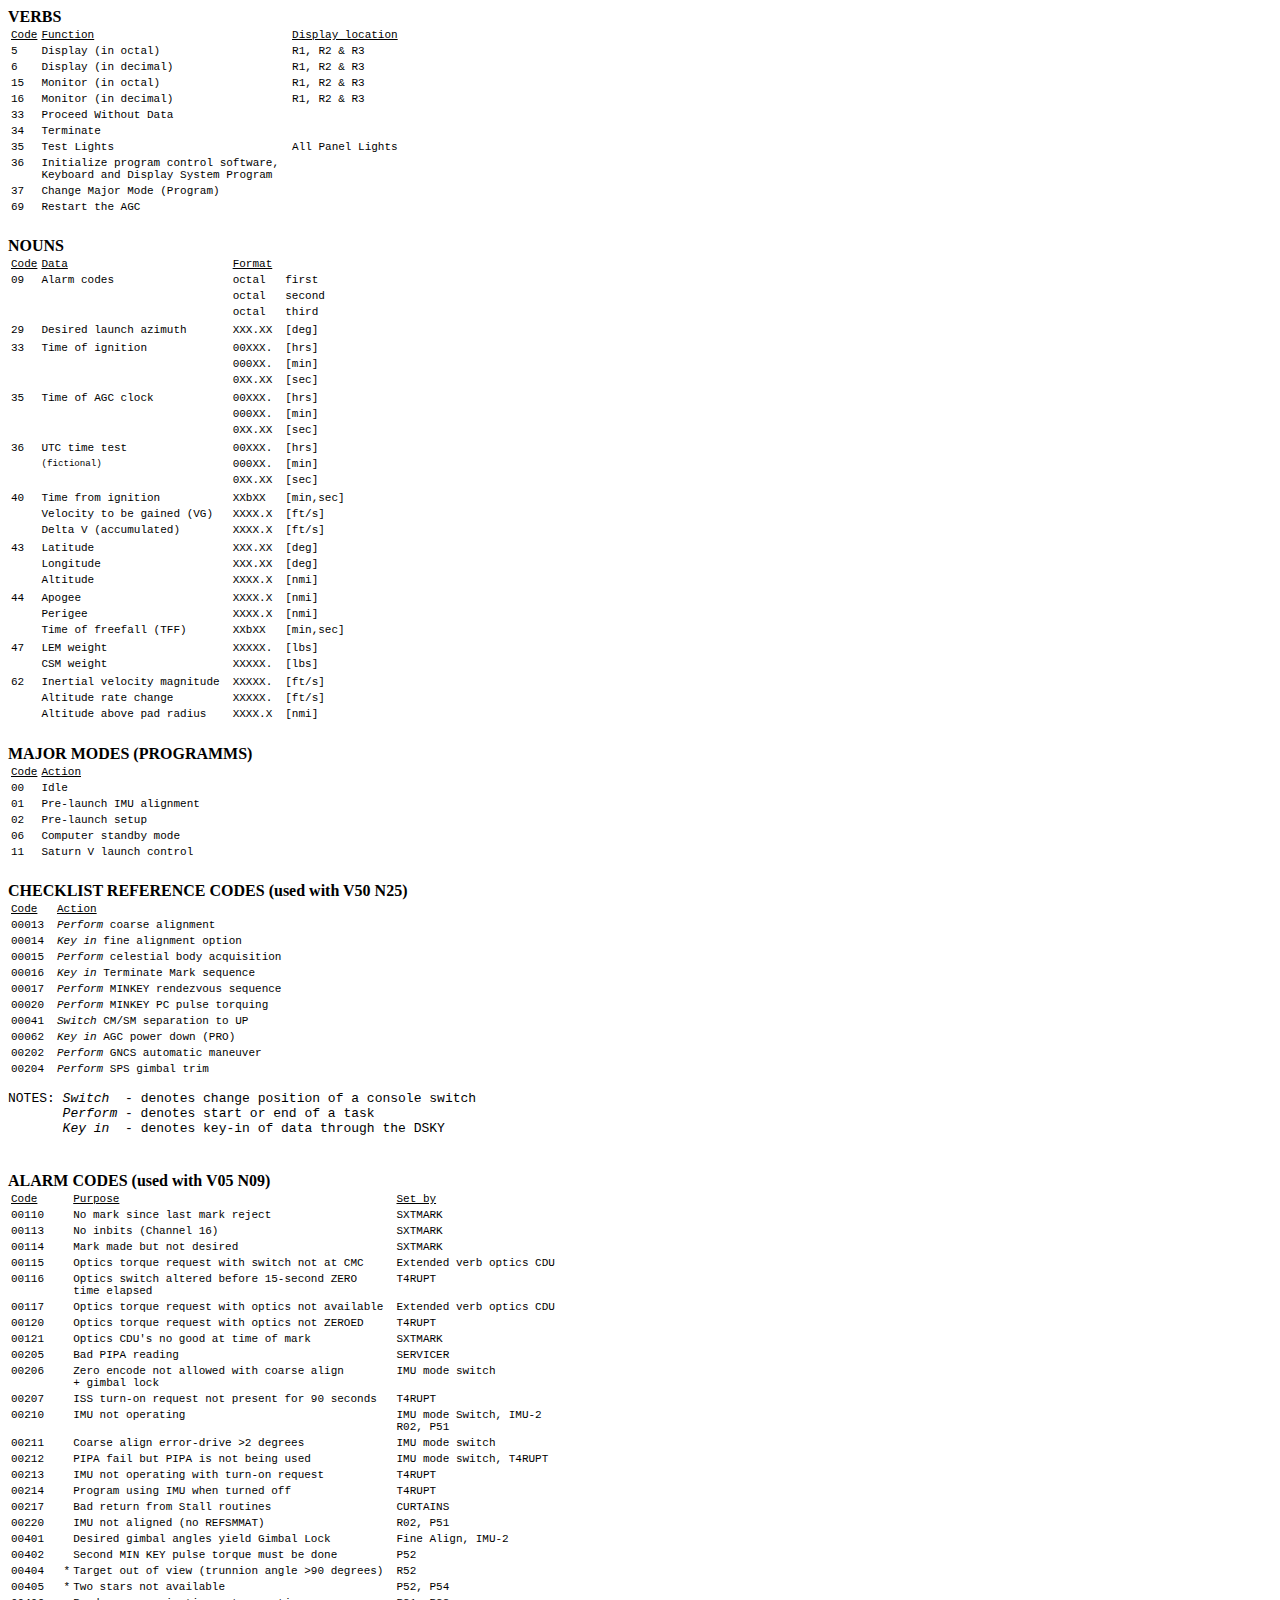
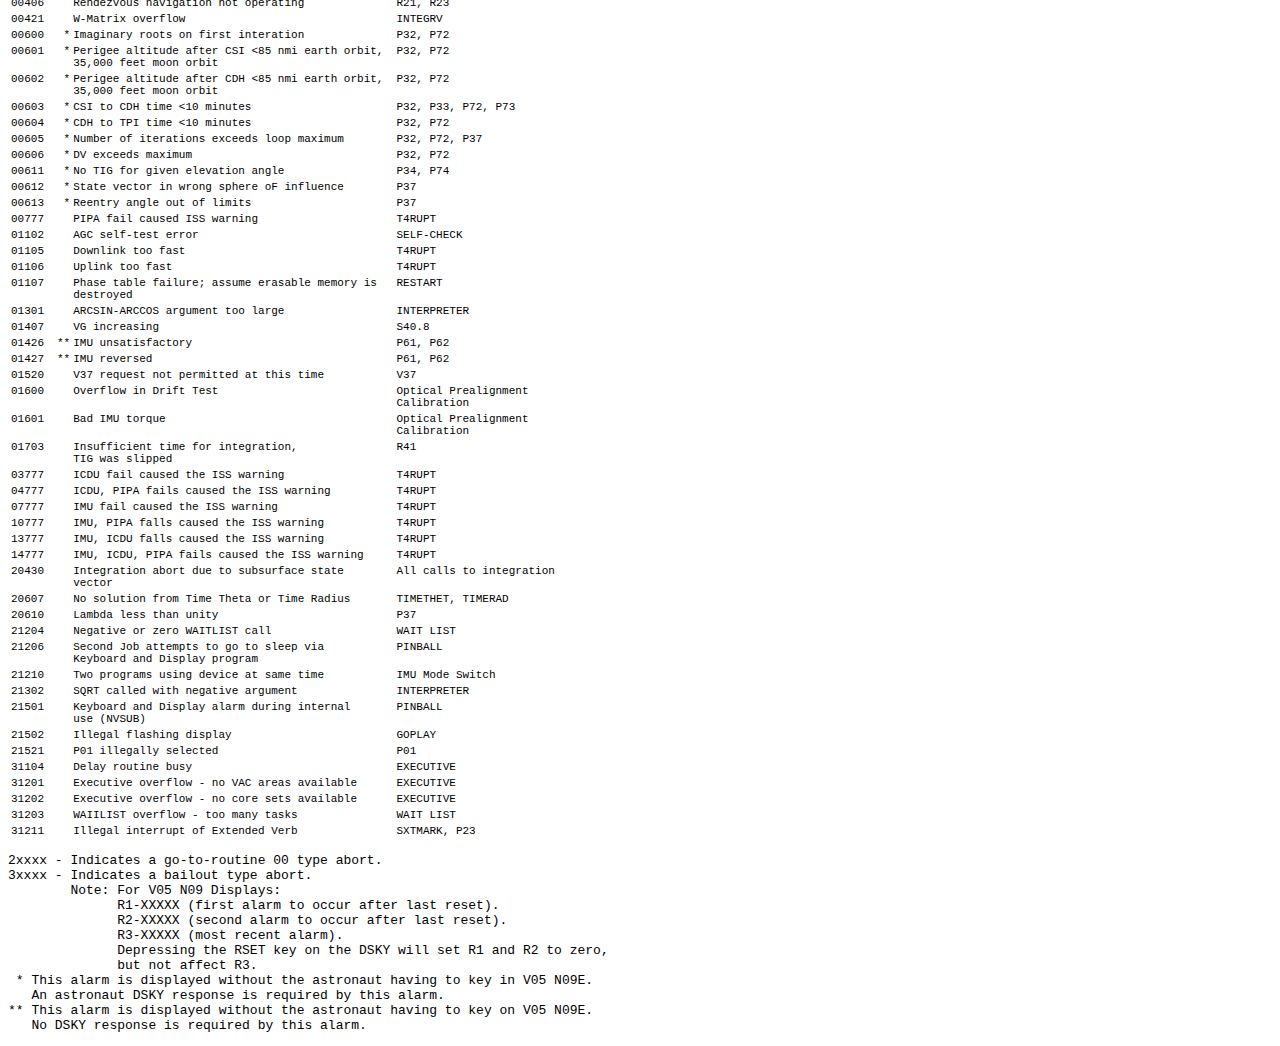
==== resource/qapp/agc/help.html @ 5dbd34b4 "1st test commit" ====
<!DOCTYPE HTML PUBLIC "-//W3C//DTD HTML 4.01 Transitional//EN">
<html>
  <head>
  <meta http-equiv="content-type" content="text/html; charset=utf-8">
  <title>AGC Help</title>
  </head>
  <style>
    h1,h2,h3,h4 { margin-bottom: 0px }
    tr:hover { background-color: #ffff99; }
    th { font-family:courier; font-size: 11; font-weight:normal; text-decoration:underline; text-align: left; }
    td { font-family:courier; font-size: 11; vertical-align: top; padding-right: 10px; }
    .r { text-align: right; padding-right: 0px; }
    .len:after { content: '[nmi]'; }
    .spd:after { content: '[ft/s]'; }
    .mas:after { content: '[lbs]'; }
  </style>
  <body>

    <h4>VERBS</h4>
    <table>
        <tr><th>Code</th><th>Function</th><th>Display location</th></tr>

        <tr><td>5</td><td>Display (in octal)</td><td>R1, R2 &amp; R3</td></tr>
        <tr><td>6</td><td>Display (in decimal)</td><td>R1, R2 &amp; R3</td></tr>
        <tr><td>15</td><td>Monitor (in octal)</td><td>R1, R2 &amp; R3</td></tr>
        <tr><td>16</td><td>Monitor (in decimal)</td><td>R1, R2 &amp; R3</td></tr>

        <tr><td>33</td><td>Proceed Without Data</td><td></td></tr>
        <tr><td>34</td><td>Terminate</td><td></td></tr>

        <tr><td>35</td><td>Test Lights</td><td>All  Panel Lights</td></tr>
        <tr><td>36</td><td>Initialize program control software,<br/>
                           Keyboard and Display System Program</td><td></td></tr>
        <tr><td>37</td><td>Change Major Mode (Program)</td><td></td></tr>
        <tr><td>69</td><td>Restart the AGC</td><td></td></tr>
    </table>

    <h4>NOUNS</h4>
    <table>
      <thead>
        <tr><th>Code</th><th>Data</th><th>Format</th></tr>
      </thead>
      <tbody>
        <tr><td>09</td><td>Alarm codes</td><td>octal</td><td>first</td></tr>
        <tr><td>  </td><td>           </td><td>octal</td><td>second</td></tr>
        <tr><td>  </td><td>           </td><td>octal</td><td>third</td></tr>
        <tr/>
        <tr><td>29</td><td>Desired launch azimuth</td><td>XXX.XX</td><td>[deg]</td></tr>
        <tr/>
        <tr><td>33</td><td>Time of ignition</td><td>00XXX.</td><td>[hrs]</td></tr>
        <tr><td>  </td><td>                </td><td>000XX.</td><td>[min]</td></tr>
        <tr><td>  </td><td>                </td><td>0XX.XX</td><td>[sec]</td></tr>
        <tr/>
        <tr><td>35</td><td>Time of AGC clock</td><td>00XXX.</td><td>[hrs]</td></tr>
        <tr><td>  </td><td>                 </td><td>000XX.</td><td>[min]</td></tr>
        <tr><td>  </td><td>                 </td><td>0XX.XX</td><td>[sec]</td></tr>
        <tr/>
        <tr><td>36</td><td>UTC time test             </td><td>00XXX.</td><td>[hrs]</td></tr>
        <tr><td>  </td><td><small>(fictional)</small></td><td>000XX.</td><td>[min]</td></tr>
        <tr><td>  </td><td>                          </td><td>0XX.XX</td><td>[sec]</td></tr>
        <tr/>
        <tr><td>40</td><td>Time from ignition        </td><td>XXbXX</td><td>[min,sec]</td></tr>
        <tr><td>  </td><td>Velocity to be gained (VG)</td><td>XXXX.X</td><td class="spd"/></tr>
        <tr><td>  </td><td>Delta V (accumulated)     </td><td>XXXX.X</td><td class="spd"/></tr>
        <tr/>
<!--
        <tr><td>40</td><td>Time from ignition</td><td>00XXX.</td><td>[hrs]</td></tr>
        <tr><td>  </td><td>                  </td><td>000XX.</td><td>[min]</td></tr>
        <tr><td>  </td><td>                  </td><td>0XX.XX</td><td>[sec]</td></tr>
        <tr/>

 -->
        <tr><td>43</td><td>Latitude </td><td>XXX.XX</td><td>[deg]</td></tr>
        <tr><td>  </td><td>Longitude</td><td>XXX.XX</td><td>[deg]</td></tr>
        <tr><td>  </td><td>Altitude </td><td>XXXX.X</td><td class="len"/></tr>
        <tr/>
        <tr><td>44</td><td>Apogee                </td><td>XXXX.X</td><td class="len"/></tr>
        <tr><td>  </td><td>Perigee               </td><td>XXXX.X</td><td class="len"/></tr>
        <tr><td>  </td><td>Time of freefall (TFF)</td><td>XXbXX</td> <td>[min,sec]</td></tr>
        <tr/>
        <tr><td>47</td><td>LEM weight</td><td>XXXXX.</td><td class="mas"/></tr>
        <tr><td>  </td><td>CSM weight</td><td>XXXXX.</td><td class="mas"/></tr>
        <tr/>
        <tr><td>62</td><td>Inertial velocity magnitude</td><td>XXXXX.</td><td class="spd"/></tr>
        <tr><td>  </td><td>Altitude rate change       </td><td>XXXXX.</td><td class="spd"/></tr>
        <tr><td>  </td><td>Altitude above pad radius  </td><td>XXXX.X</td><td class="len"/></tr>
      </tbody>
    </table>

    <h4>MAJOR MODES (PROGRAMMS)</h4>
    <table>
        <tr><th>Code</th><th>Action</th></tr>

        <tr><td>00</td><td>Idle</td></tr>
        <tr><td>01</td><td>Pre-launch IMU alignment</td></tr>
        <tr><td>02</td><td>Pre-launch setup</td></tr>
        <tr><td>06</td><td>Computer standby mode</td></tr>
        <tr><td>11</td><td>Saturn V launch control</td></tr>
    </table>

<!-- THE FOLLOWING DATA IS FROM A15, SO MIGHT NOT FIT THE AGC VERSION! -->

    <h4>CHECKLIST REFERENCE CODES (used with V50 N25)</h4>
    <table>
        <tr><th>Code</th><th>Action</th></tr>

        <tr><td>00013</td><td><i>Perform</i> coarse alignment</td></tr>
        <tr><td>00014</td><td><i>Key in</i> fine alignment option</td></tr>
        <tr><td>00015</td><td><i>Perform</i> celestial body acquisition</td></tr>
        <tr><td>00016</td><td><i>Key in</i> Terminate Mark sequence</td></tr>
        <tr><td>00017</td><td><i>Perform</i> MINKEY rendezvous sequence</td></tr>
        <tr><td>00020</td><td><i>Perform</i> MINKEY PC pulse torquing</td></tr>
        <tr><td>00041</td><td><i>Switch</i> CM/SM separation to UP</td></tr>
        <tr><td>00062</td><td><i>Key in</i> AGC power down (PRO)</td></tr>
        <tr><td>00202</td><td><i>Perform</i> GNCS automatic maneuver</td></tr>
        <tr><td>00204</td><td><i>Perform</i> SPS gimbal trim</td></tr>
    </table>
    <pre>
NOTES: <i>Switch</i>  - denotes change position of a console switch
       <i>Perform</i> - denotes start or end of a task
       <i>Key in</i>  - denotes key-in of data through the DSKY
    </pre>

    <h4>ALARM CODES (used with V05 N09)</h4>
    <table>
        <tr><th>Code</th><th></th><th>Purpose</th><th>Set by</th></tr>

        <tr><td>00110</td><td></td><td>No mark since last mark reject</td>       <td>SXTMARK</td></tr>
        <tr><td>00113</td><td></td><td>No inbits (Channel 16)</td>               <td>SXTMARK</td></tr>
        <tr><td>00114</td><td></td><td>Mark made but not desired</td>            <td>SXTMARK</td></tr>
        <tr><td>00115</td><td></td><td>Optics torque request with switch not at CMC</td>
                                                                                 <td>Extended verb optics CDU</td></tr>
        <tr><td>00116</td><td></td><td>Optics switch altered before 15-second ZERO<br/>time elapsed</td>
                                                                                 <td>T4RUPT</td></tr>
        <tr><td>00117</td><td></td><td>Optics torque request with optics not available</td>
                                                                                 <td>Extended verb optics CDU</td></tr>
        <tr><td>00120</td><td></td><td>Optics torque request with optics not ZEROED</td>
                                                                                 <td>T4RUPT</td></tr>
        <tr><td>00121</td><td></td><td>Optics CDU's no good at time of mark</td> <td>SXTMARK</td></tr>

        <tr><td>00205</td><td></td><td>Bad PIPA reading</td><td>SERVICER</td></tr>
        <tr><td>00206</td><td></td><td>Zero encode not allowed with coarse align<br/>+ gimbal lock</td><td>IMU mode switch</td></tr>
        <tr><td>00207</td><td></td><td>ISS turn-on request not present for 90 seconds</td><td>T4RUPT</td></tr>
        <tr><td>00210</td><td></td><td>IMU not operating</td><td>IMU mode Switch, IMU-2<br/>R02, P51</td></tr>
        <tr><td>00211</td><td></td><td>Coarse align error-drive &gt;2 degrees</td><td>IMU mode switch</td></tr>
        <tr><td>00212</td><td></td><td>PIPA fail but PIPA is not being used</td><td>IMU mode switch, T4RUPT</td></tr>
        <tr><td>00213</td><td></td><td>IMU not operating with turn-on request</td><td>T4RUPT</td></tr>
        <tr><td>00214</td><td></td><td>Program using IMU when turned off</td><td>T4RUPT</td></tr>
        <tr><td>00217</td><td></td><td>Bad return from Stall routines</td><td>CURTAINS</td></tr>
        <tr><td>00220</td><td></td><td>IMU not aligned (no REFSMMAT)</td><td>R02, P51</td></tr>

        <tr><td>00401</td><td></td><td>Desired gimbal angles yield Gimbal Lock</td><td>Fine Align, IMU-2</td></tr>
        <tr><td>00402</td><td></td><td>Second MIN KEY pulse torque must be done</td><td>P52</td></tr>
        <tr><td>00404</td><td class="r">*</td><td>Target out of view (trunnion angle &gt;90 degrees)</td><td>R52</td></tr>
        <tr><td>00405</td><td class="r">*</td><td>Two stars not available</td><td>P52, P54</td></tr>
        <tr><td>00406</td><td></td><td>Rendezvous navigation not operating</td><td>R21, R23</td></tr>
        <tr><td>00421</td><td></td><td>W-Matrix overflow</td><td>INTEGRV</td></tr>

        <tr><td>00600</td><td class="r">*</td><td>Imaginary roots on first interation</td><td>P32, P72</td></tr>
        <tr><td>00601</td><td class="r">*</td><td>Perigee altitude after CSI &lt;85 nmi earth orbit,<br/>35,000 feet moon orbit</td><td>P32, P72</td></tr>
        <tr><td>00602</td><td class="r">*</td><td>Perigee altitude after CDH &lt;85 nmi earth orbit,<br/>35,000 feet moon orbit</td><td>P32, P72</td></tr>
        <tr><td>00603</td><td class="r">*</td><td>CSI to CDH time &lt;10 minutes</td><td>P32, P33, P72, P73</td></tr>
        <tr><td>00604</td><td class="r">*</td><td>CDH to TPI time &lt;10 minutes</td><td>P32, P72</td></tr>
        <tr><td>00605</td><td class="r">*</td><td>Number of iterations exceeds loop maximum</td><td>P32, P72, P37</td></tr>
        <tr><td>00606</td><td class="r">*</td><td>DV exceeds maximum</td><td>P32, P72</td></tr>
        <tr><td>00611</td><td class="r">*</td><td>No TIG for given elevation angle</td><td>P34, P74</td></tr>
        <tr><td>00612</td><td class="r">*</td><td>State vector in wrong sphere oF influence</td><td>P37</td></tr>
        <tr><td>00613</td><td class="r">*</td><td>Reentry angle out of limits</td><td>P37</td></tr>

        <tr><td>00777</td><td></td><td>PIPA fail caused ISS warning</td><td>T4RUPT</td></tr>

        <tr><td>01102</td><td></td><td>AGC self-test error</td><td>SELF-CHECK</td></tr>
        <tr><td>01105</td><td></td><td>Downlink too fast</td><td>T4RUPT</td></tr>
        <tr><td>01106</td><td></td><td>Uplink too fast</td><td>T4RUPT</td></tr>
        <tr><td>01107</td><td></td><td>Phase table failure; assume erasable memory is<br/>destroyed</td><td>RESTART</td></tr>

        <tr><td>01301</td><td></td><td>ARCSIN-ARCCOS argument too large</td><td>INTERPRETER</td></tr>

        <tr><td>01407</td><td></td><td>VG increasing</td><td>S40.8</td></tr>
        <tr><td>01426</td><td class="r">**</td><td>IMU unsatisfactory</td><td>P61, P62</td></tr>
        <tr><td>01427</td><td class="r">**</td><td>IMU reversed</td><td>P61, P62</td></tr>

        <tr><td>01520</td><td></td><td>V37 request not permitted at this time</td><td>V37</td></tr>

        <tr><td>01600</td><td></td><td>Overflow in Drift Test</td><td>Optical Prealignment<br/>Calibration</td></tr>
        <tr><td>01601</td><td></td><td>Bad IMU torque</td><td>Optical Prealignment<br/>Calibration</td></tr>

        <tr><td>01703</td><td></td><td>Insufficient time for integration,<br/>TIG was slipped</td><td>R41</d></tr>

        <tr><td>03777</td><td></td><td>ICDU fail caused the ISS warning</td><td>T4RUPT</td></tr>
        <tr><td>04777</td><td></td><td>ICDU, PIPA fails caused the ISS warning</td><td>T4RUPT</td></tr>
        <tr><td>07777</td><td></td><td>IMU fail caused the ISS warning</td><td>T4RUPT</td></tr>
        <tr><td>10777</td><td></td><td>IMU, PIPA falls caused the ISS warning</td><td>T4RUPT</td></tr>
        <tr><td>13777</td><td></td><td>IMU, ICDU falls caused the ISS warning</td><td>T4RUPT</td></tr>
        <tr><td>14777</td><td></td><td>IMU, ICDU, PIPA fails caused the ISS warning</td><td>T4RUPT</td></tr>

        <tr><td>20430</td><td></td><td>Integration abort due to subsurface state<br/>vector</td><td>All calls to integration</td></tr>

        <tr><td>20607</td><td></td><td>No solution from Time Theta or Time Radius</td><td>TIMETHET, TIMERAD</td></tr>
        <tr><td>20610</td><td></td><td>Lambda less than unity</td><td>P37</td></tr>

        <tr><td>21204</td><td></td><td>Negative or zero WAITLIST call</td><td>WAIT LIST</td></tr>
        <tr><td>21206</td><td></td><td>Second Job attempts to go to sleep via<br/>Keyboard and Display program</td><td>PINBALL</td></tr>
        <tr><td>21210</td><td></td><td>Two programs using device at same time</td><td>IMU Mode Switch</td></tr>

        <tr><td>21302</td><td></td><td>SQRT called with negative argument</td><td>INTERPRETER</td></tr>

        <tr><td>21501</td><td></td><td>Keyboard and Display alarm during internal<br/>use (NVSUB)</td><td>PINBALL</td></tr>
        <tr><td>21502</td><td></td><td>Illegal flashing display</td><td>GOPLAY</td></tr>
        <tr><td>21521</td><td></td><td>P01 illegally selected</td><td>P01</td></tr>

        <tr><td>31104</td><td></td><td>Delay routine busy</td><td>EXECUTIVE</td></tr>

        <tr><td>31201</td><td></td><td>Executive overflow - no VAC areas available</td><td>EXECUTIVE</td></tr>
        <tr><td>31202</td><td></td><td>Executive overflow - no core sets available</td><td>EXECUTIVE</td></tr>
        <tr><td>31203</td><td></td><td>WAIILIST overflow - too many tasks</td><td>WAIT LIST</td></tr>
        <tr><td>31211</td><td></td><td>Illegal interrupt of Extended Verb</td><td>SXTMARK, P23</td></tr>
    </table>
    <pre>
2xxxx - Indicates a go-to-routine 00 type abort.
3xxxx - Indicates a bailout type abort.
        Note: For V05 N09 Displays:
              R1-XXXXX (first alarm to occur after last reset).
              R2-XXXXX (second alarm to occur after last reset).
              R3-XXXXX (most recent alarm).
              Depressing the RSET key on the DSKY will set R1 and R2 to zero,
              but not affect R3.
 * This alarm is displayed without the astronaut having to key in V05 N09E.
   An astronaut DSKY response is required by this alarm.
** This alarm is displayed without the astronaut having to key on V05 N09E.
   No DSKY response is required by this alarm.
</pre>

  </body>
</html>
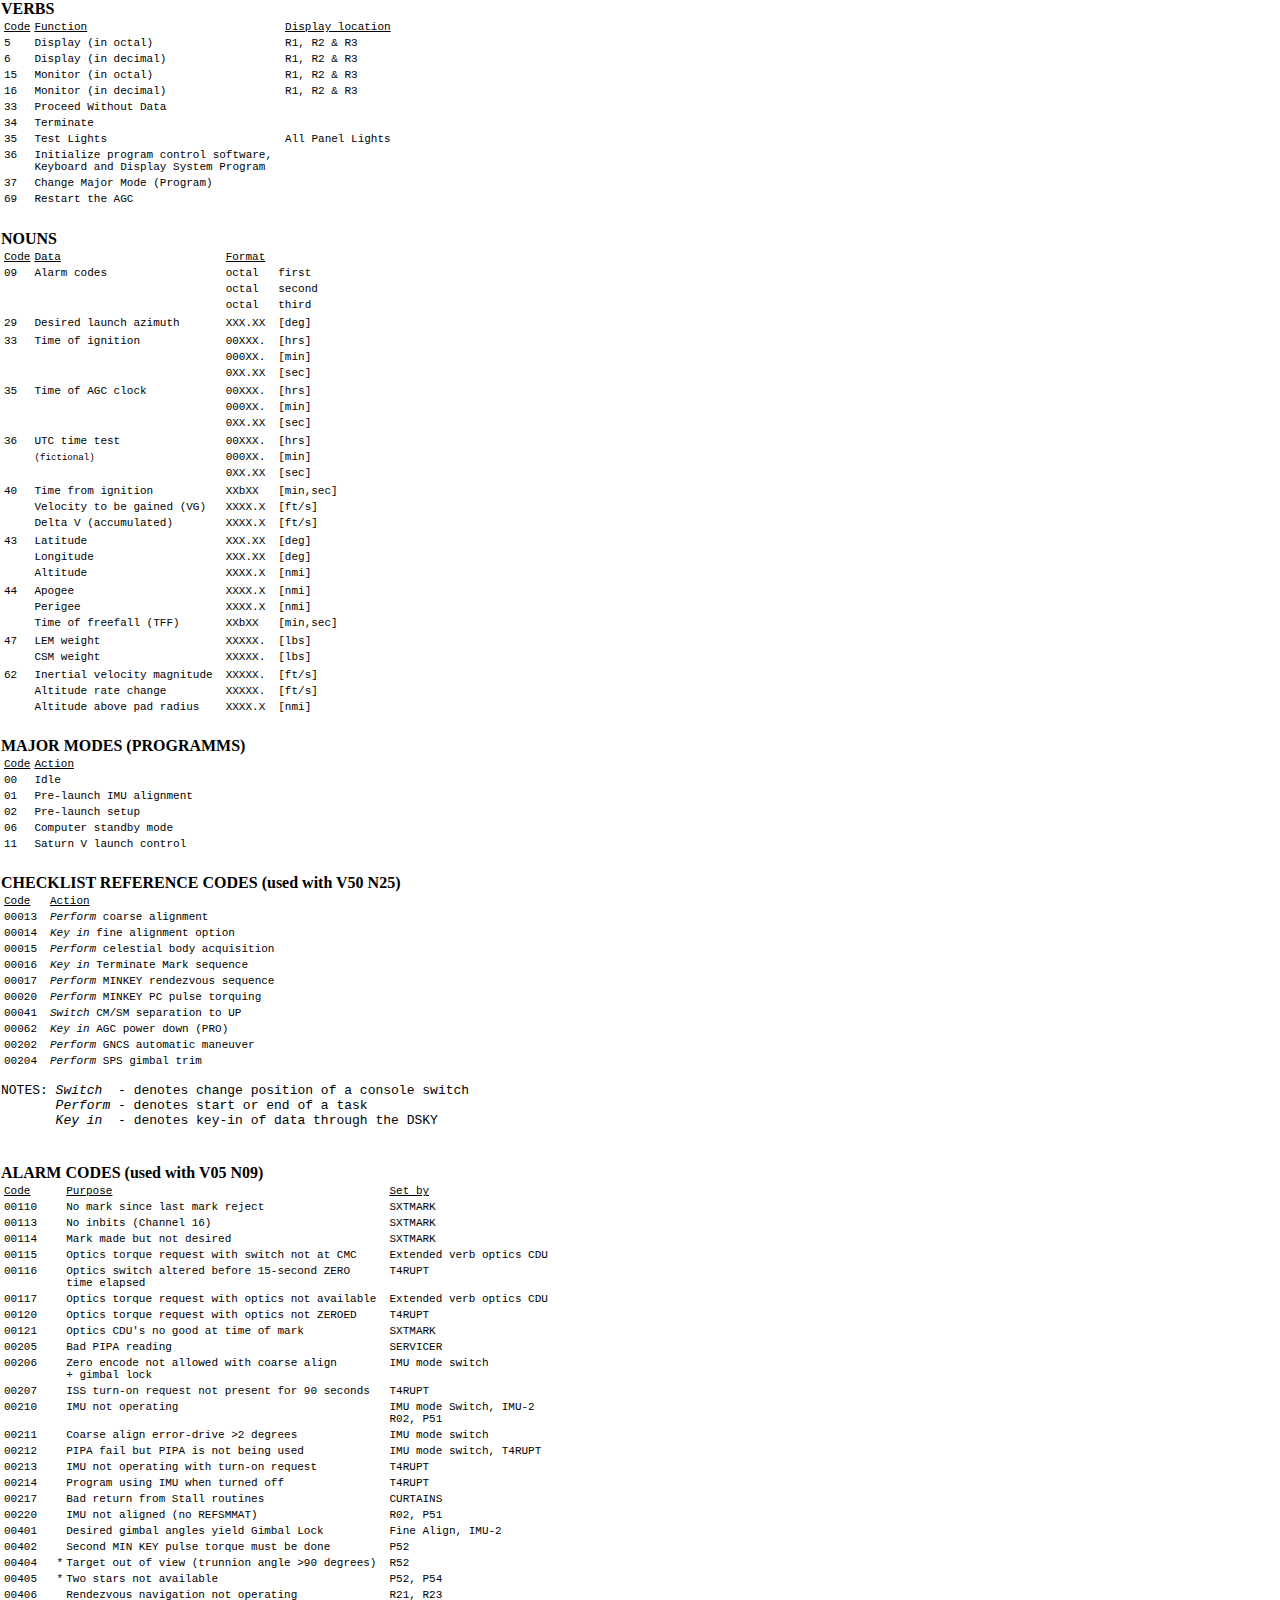
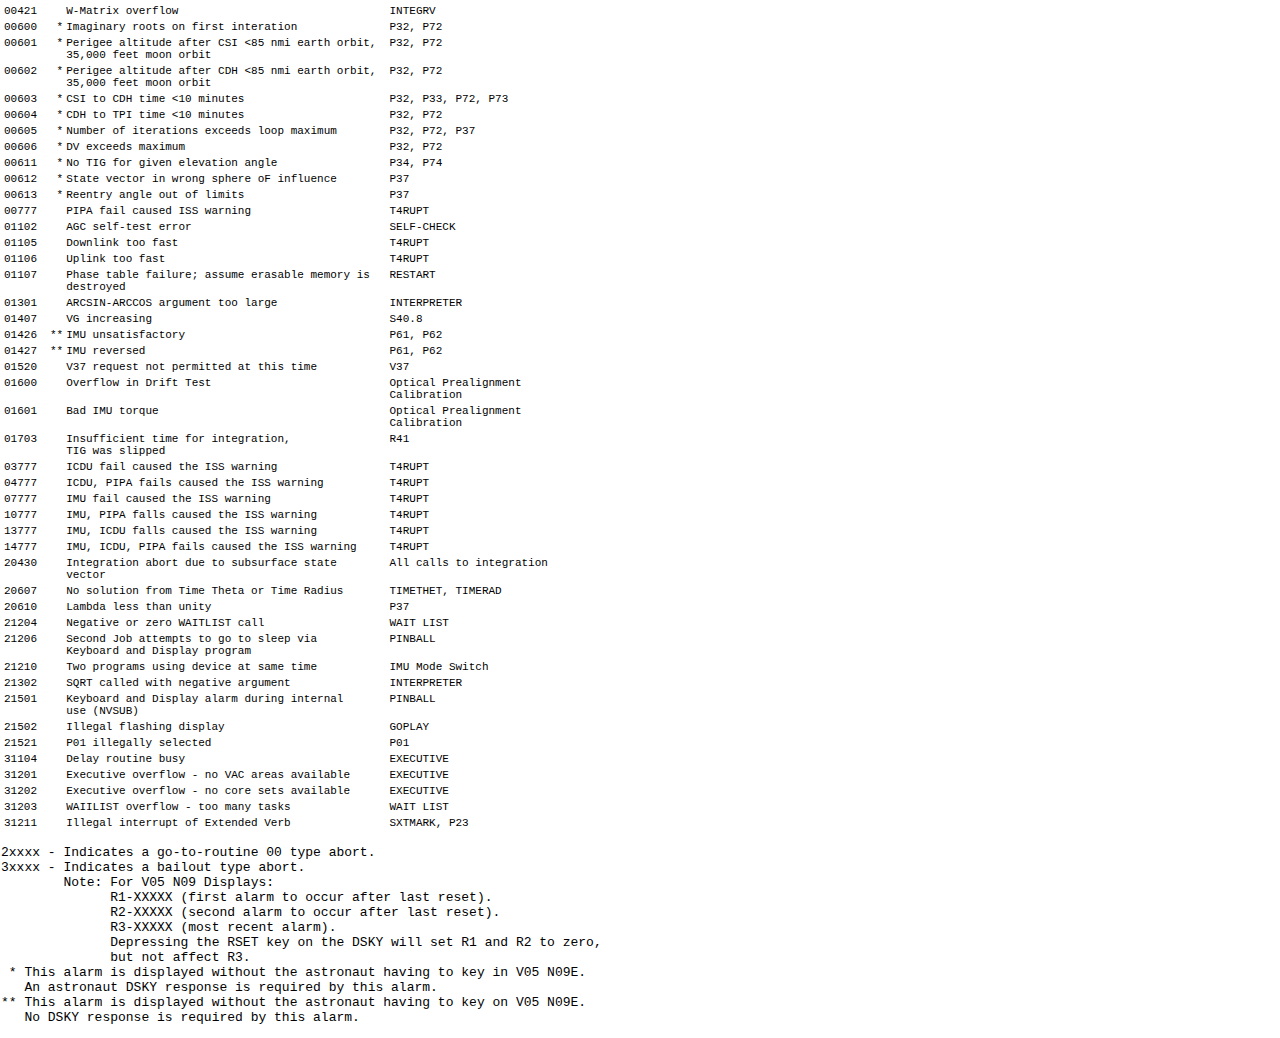
==== commit 566282ad: "Add files via upload" ====
--- a/resource/qapp/agc/help.html
+++ b/resource/qapp/agc/help.html
@@ -1,14 +1,15 @@
-<!DOCTYPE HTML PUBLIC "-//W3C//DTD HTML 4.01 Transitional//EN">
+<!DOCTYPE html>
 <html>
   <head>
   <meta http-equiv="content-type" content="text/html; charset=utf-8">
   <title>AGC Help</title>
   </head>
   <style>
-    h1,h2,h3,h4 { margin-bottom: 0px }
-    tr:hover { background-color: #ffff99; }
-    th { font-family:courier; font-size: 11; font-weight:normal; text-decoration:underline; text-align: left; }
-    td { font-family:courier; font-size: 11; vertical-align: top; padding-right: 10px; }
+    body { margin-top: -21px; margin-left: 1px; }
+    h1,h2,h3,h4 { margin-bottom: 0px; }
+    tbody tr:hover { background-color: #ffff99; }
+    th { font-family: courier; font-size: 11px; font-weight: normal; text-decoration: underline; text-align: left; }
+    td { font-family: courier; font-size: 11px; vertical-align: top; padding-right: 10px; }
     .r { text-align: right; padding-right: 0px; }
     .len:after { content: '[nmi]'; }
     .spd:after { content: '[ft/s]'; }
@@ -18,8 +19,10 @@
 
     <h4>VERBS</h4>
     <table>
+      <thead>
         <tr><th>Code</th><th>Function</th><th>Display location</th></tr>
-
+      </thead>
+      <tbody>
         <tr><td>5</td><td>Display (in octal)</td><td>R1, R2 &amp; R3</td></tr>
         <tr><td>6</td><td>Display (in decimal)</td><td>R1, R2 &amp; R3</td></tr>
         <tr><td>15</td><td>Monitor (in octal)</td><td>R1, R2 &amp; R3</td></tr>
@@ -33,6 +36,7 @@
                            Keyboard and Display System Program</td><td></td></tr>
         <tr><td>37</td><td>Change Major Mode (Program)</td><td></td></tr>
         <tr><td>69</td><td>Restart the AGC</td><td></td></tr>
+      </tbody>
     </table>
 
     <h4>NOUNS</h4>
@@ -102,8 +106,10 @@
 
     <h4>CHECKLIST REFERENCE CODES (used with V50 N25)</h4>
     <table>
+      <thead>
         <tr><th>Code</th><th>Action</th></tr>
-
+      </thead>
+      <tbody>
         <tr><td>00013</td><td><i>Perform</i> coarse alignment</td></tr>
         <tr><td>00014</td><td><i>Key in</i> fine alignment option</td></tr>
         <tr><td>00015</td><td><i>Perform</i> celestial body acquisition</td></tr>
@@ -114,6 +120,7 @@
         <tr><td>00062</td><td><i>Key in</i> AGC power down (PRO)</td></tr>
         <tr><td>00202</td><td><i>Perform</i> GNCS automatic maneuver</td></tr>
         <tr><td>00204</td><td><i>Perform</i> SPS gimbal trim</td></tr>
+      </tbody>
     </table>
     <pre>
 NOTES: <i>Switch</i>  - denotes change position of a console switch
@@ -123,8 +130,10 @@
 
     <h4>ALARM CODES (used with V05 N09)</h4>
     <table>
+      <thead>
         <tr><th>Code</th><th></th><th>Purpose</th><th>Set by</th></tr>
-
+      </thead>
+      <tbody>
         <tr><td>00110</td><td></td><td>No mark since last mark reject</td>       <td>SXTMARK</td></tr>
         <tr><td>00113</td><td></td><td>No inbits (Channel 16)</td>               <td>SXTMARK</td></tr>
         <tr><td>00114</td><td></td><td>Mark made but not desired</td>            <td>SXTMARK</td></tr>
@@ -215,6 +224,7 @@
         <tr><td>31202</td><td></td><td>Executive overflow - no core sets available</td><td>EXECUTIVE</td></tr>
         <tr><td>31203</td><td></td><td>WAIILIST overflow - too many tasks</td><td>WAIT LIST</td></tr>
         <tr><td>31211</td><td></td><td>Illegal interrupt of Extended Verb</td><td>SXTMARK, P23</td></tr>
+      </tbody>
     </table>
     <pre>
 2xxxx - Indicates a go-to-routine 00 type abort.
